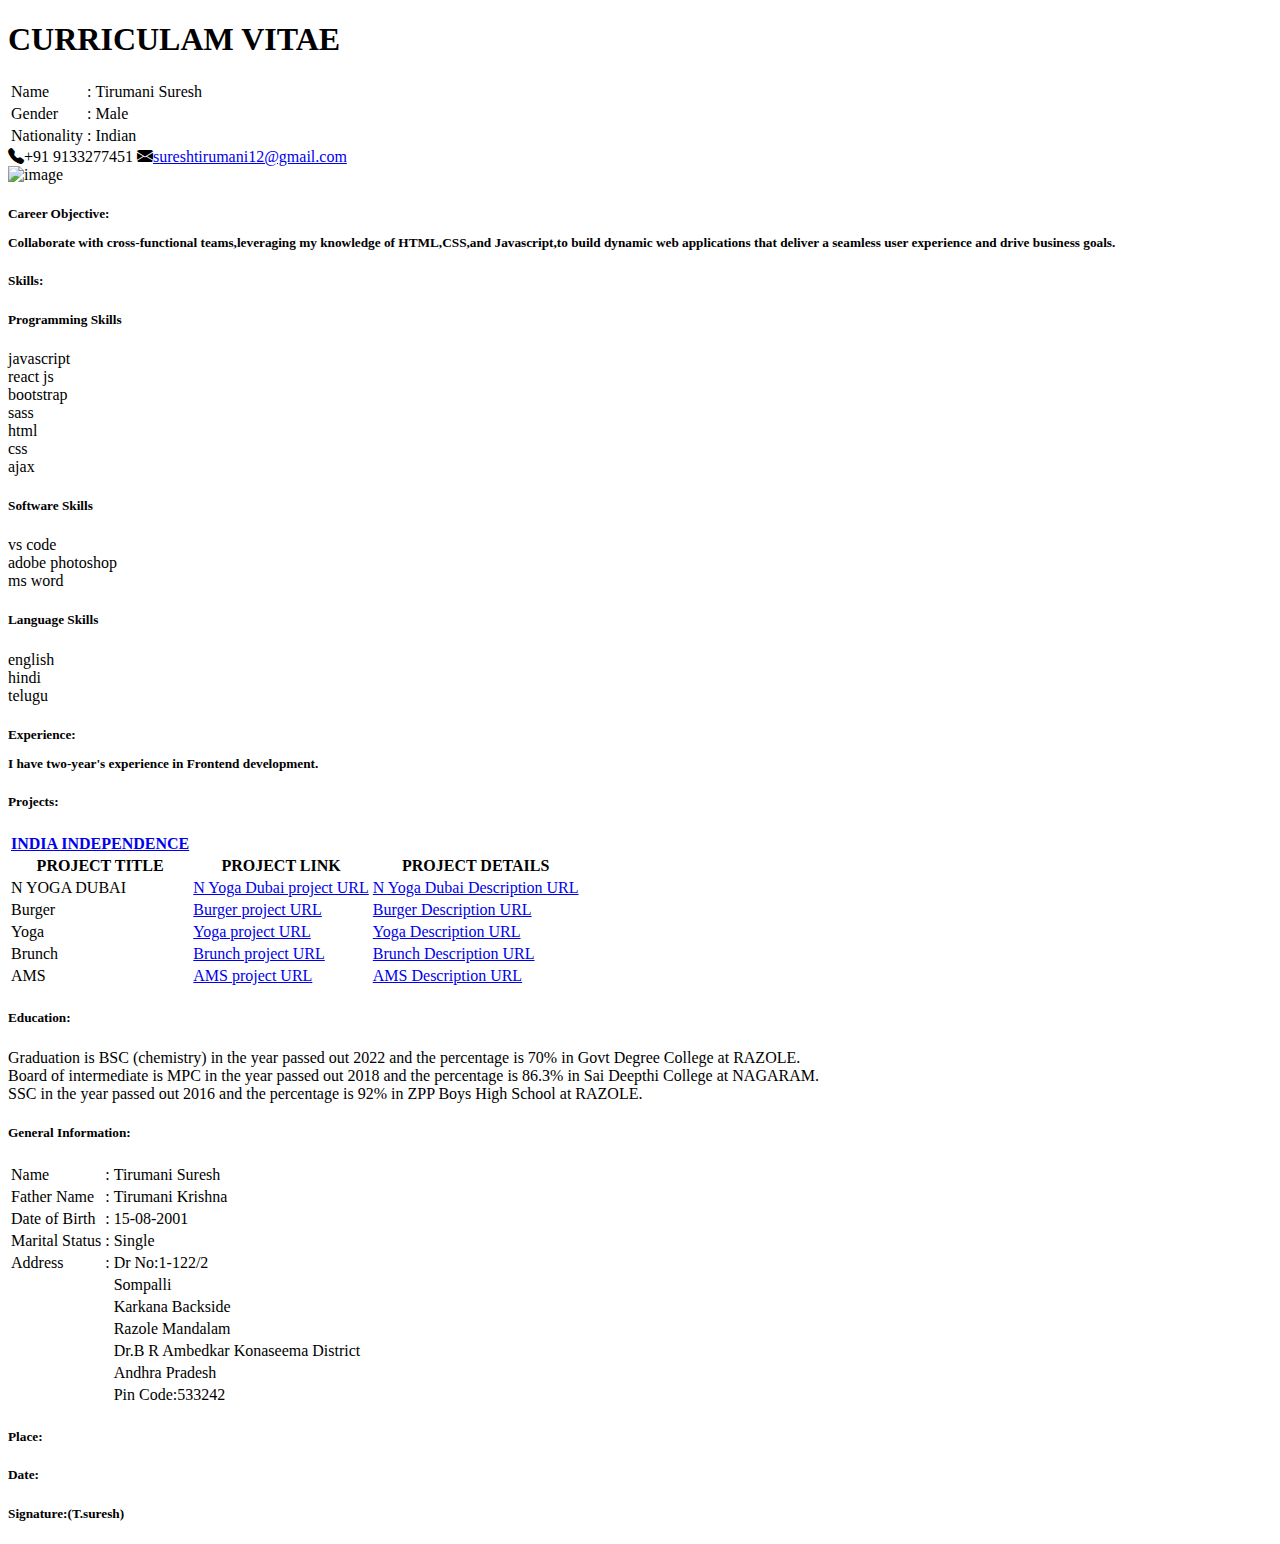
==== resume.html @ 4f4616d6 "update" ====
<!DOCTYPE html>
<html lang="en">

<head>
    <meta charset="UTF-8">
    <meta http-equiv="X-UA-Compatible" content="IE=edge">
    <meta name="viewport" content="width=device-width, initial-scale=1.0">
    <title>RESUME</title>
    <link href="https://cdn.jsdelivr.net/npm/bootstrap@5.3.1/dist/css/bootstrap.min.css" rel="stylesheet"
        integrity="sha384-4bw+/aepP/YC94hEpVNVgiZdgIC5+VKNBQNGCHeKRQN+PtmoHDEXuppvnDJzQIu9" crossorigin="anonymous">
    <link rel="stylesheet" href="https://cdn.jsdelivr.net/npm/bootstrap-icons@1.10.5/font/bootstrap-icons.css">
    <link rel="stylesheet" href="./styles.css" />
</head>

<body>
    <main>
        <div class="container">
            <h1 class="text-center pt-5 pb-4">CURRICULAM VITAE</h1>
            <div class="row data-row">
                <div class="col-lg-6 col-md-6 col-sm-6 data-col1">
                    <table>
                        <thead></thead>
                        <tbody>
                            <tr>
                                <td class="data">Name</td>
                                <td>:</td>
                                <td>Tirumani Suresh</td>
                            </tr>
                            <tr>
                                <td class="data">Gender</td>
                                <td>:</td>
                                <td>Male</td>
                            </tr>
                            <tr>
                                <td class="data">Nationality</td>
                                <td>:</td>
                                <td>Indian</td>
                            </tr>
                        </tbody>
                    </table>
                    <span class="bi-telephone-fill d-block"><span class="ps-2">+91 9133277451</span></span>
                    <span class="bi-envelope-fill"><span class="ps-2"><a
                                href="#">sureshtirumani12@gmail.com</a></span></span>
                </div>
                <div class="col-lg-2 col-md-2 col-sm-2">
                    <img src="suresh.jpg" width="60%" alt="image" />
                </div>
            </div>
            <div class="row data-row2 pt-3">
                <div class="col-lg-8 col-md-8 col-sm-8 data-col2">
                    <h5>Career Objective:<p>Collaborate with cross-functional teams,leveraging my knowledge of
                            HTML,CSS,and Javascript,to build dynamic web applications that deliver a seamless user
                            experience and drive business goals.</p>
                    </h5>
                </div>
            </div>
            <div class="row data-row3">
                <div class="col-lg-8 col-md-8 col-sm-8 data-col3">
                    <h5 class="pt-3">Skills:</h5>
                    <h5>Programming Skills</h5>
                    <dl>
                        <li>javascript</li>
                        <li>react js</li>
                        <li>bootstrap</li>
                        <li>sass</li>
                        <li>html</li>
                        <li>css</li>
                        <li>ajax</li>
                    </dl>
                    <h5>Software Skills</h5>
                    <dl>
                        <li>vs code</li>
                        <li>adobe photoshop</li>
                        <li>ms word</li>
                    </dl>
                    <h5>Language Skills</h5>
                    <dl>
                        <li>english</li>
                        <li>hindi</li>
                        <li>telugu</li>
                    </dl>
                    <h5>Experience:<p>I have two-year's experience in Frontend development.
                        </p>
                    </h5>
                </div>
            </div>

            <div class="row data-row5">
                <div class="col-lg-8 col-md-8 col-sm-8 data-col5">
                    <h5>Projects:</h5>
                    <table class="table">
                        <thead>
                            <tr>
                            <th class="text-center"><a href='https://sureshrock.github.io/independenceindia' class="india">INDIA INDEPENDENCE</a></th>
                            </tr>
                            <tr>
                                <th>PROJECT TITLE</th>
                                <th>PROJECT LINK</th>
                                <th>PROJECT DETAILS</th>
                            </tr>
                        </thead>
                        <tbody>
                            <tr>
                                <td>N YOGA DUBAI</td>
                                <td><a target='_blank' href="https://nyogadubai.com/">N Yoga Dubai project URL</a></td>
                                <td><a target='_blank' href=".\projects\nyogadubaidescription.html">N Yoga Dubai
                                        Description URL</a>
                                </td>
                            </tr>
                            <tr>
                                <td>Burger</td>
                                <td><a target='_blank' href=".\projects\burger\burger.html">Burger project URL</a></td>
                                <td><a target='_blank' href=".\projects\burger\burgerdescription.html">Burger
                                        Description URL</a>
                                </td>
                            </tr>
                            <tr>
                                <td>Yoga</td>
                                <td><a target='_blank' href=".\projects\yoga\yogabootstrap.html">Yoga project URL</a>
                                </td>
                                <td><a target='_blank' href=".\projects\yoga\yogadescription.html">Yoga
                                        Description URL</a>
                                </td>
                            </tr>
                            <tr>
                                <td>Brunch</td>
                                <td><a target='_blank' href=".\projects\brunch\brunch.htm">Brunch project URL</a></td>
                                <td><a target='_blank' href=".\projects\brunch\brunchdescription.html">Brunch
                                        Description URL</a>
                                </td>
                            </tr>
                            <tr>
                                <td>AMS</td>
                                <td><a target='_blank' href="http://www.auramediasolutions.com/">AMS project URL</a>
                                </td>
                                <td><a target='_blank' href=".\projects\amsdescription.html">AMS
                                        Description URL</a>
                                </td>
                            </tr>
                        </tbody>
                    </table>
                </div>
            </div>
            <div class="row data-row4">
                <div class="col-lg-8 col-md-8 col-sm-8 data-col4">
                    <h5>Education:</h5>
                    <dl>
                        <li>Graduation is BSC (chemistry) in the year passed out 2022 and the percentage is 70% in Govt
                            Degree College at RAZOLE.</li>
                        <li>Board of intermediate is MPC in the year passed out 2018 and the percentage is 86.3% in Sai
                            Deepthi College at NAGARAM.</li>
                        <li>SSC in the year passed out 2016 and the percentage is 92% in ZPP Boys High School at RAZOLE.
                        </li>
                    </dl>
                </div>
            </div>
            <div class="row data-row6 pt-2">
                <div class="col-lg-8 col-md-8 col-sm-8 data-col6">
                    <h5>General Information:</h5>
                    <table>
                        <thead>

                        </thead>

                        <tbody>
                            <tr>
                                <td>Name</td>
                                <td>:</td>
                                <td>Tirumani Suresh</td>
                            </tr>
                            <tr>
                                <td>Father Name</td>
                                <td>:</td>
                                <td>Tirumani Krishna</td>
                            </tr>
                            <tr>
                                <td>Date of Birth</td>
                                <td>:</td>
                                <td>15-08-2001</td>
                            </tr>
                            <tr>
                                <td>Marital Status</td>
                                <td>:</td>
                                <td>Single</td>
                            </tr>
                            <tr>
                                <td>Address</td>
                                <td>:</td>
                                <td>Dr No:1-122/2</td>
                            </tr>
                            <tr>
                                <td></td>
                                <td></td>
                                <td>Sompalli</td>
                            </tr>
                            <tr>
                                <td></td>
                                <td></td>
                                <td>Karkana Backside</td>
                            </tr>
                            <tr>
                                <td></td>
                                <td></td>
                                <td>Razole Mandalam</td>
                            </tr>
                            <tr>
                                <td></td>
                                <td></td>
                                <td>Dr.B R Ambedkar Konaseema District</td>
                            </tr>
                            <tr>
                                <td></td>
                                <td></td>
                                <td>Andhra Pradesh</td>
                            </tr>
                            <tr>
                                <td></td>
                                <td></td>
                                <td>Pin Code:533242</td>
                            </tr>
                        </tbody>
                    </table>
                    </h5>
                </div>
            </div>
            <div class="row data-row7 pt-5">
                <div class="col-lg-6 col-md-6 col-sm-6">
                    <h5>Place:</h5>
                    <h5>Date:</h5>
                </div>
                <div class="col-lg-2 col-md-2 col-sm-2 data-col7 pt-lg-4 pt-md-4">
                    <h5>Signature:<span>(T.suresh)</span></h5>
                </div>
            </div>
    </main>
</body>

</html>
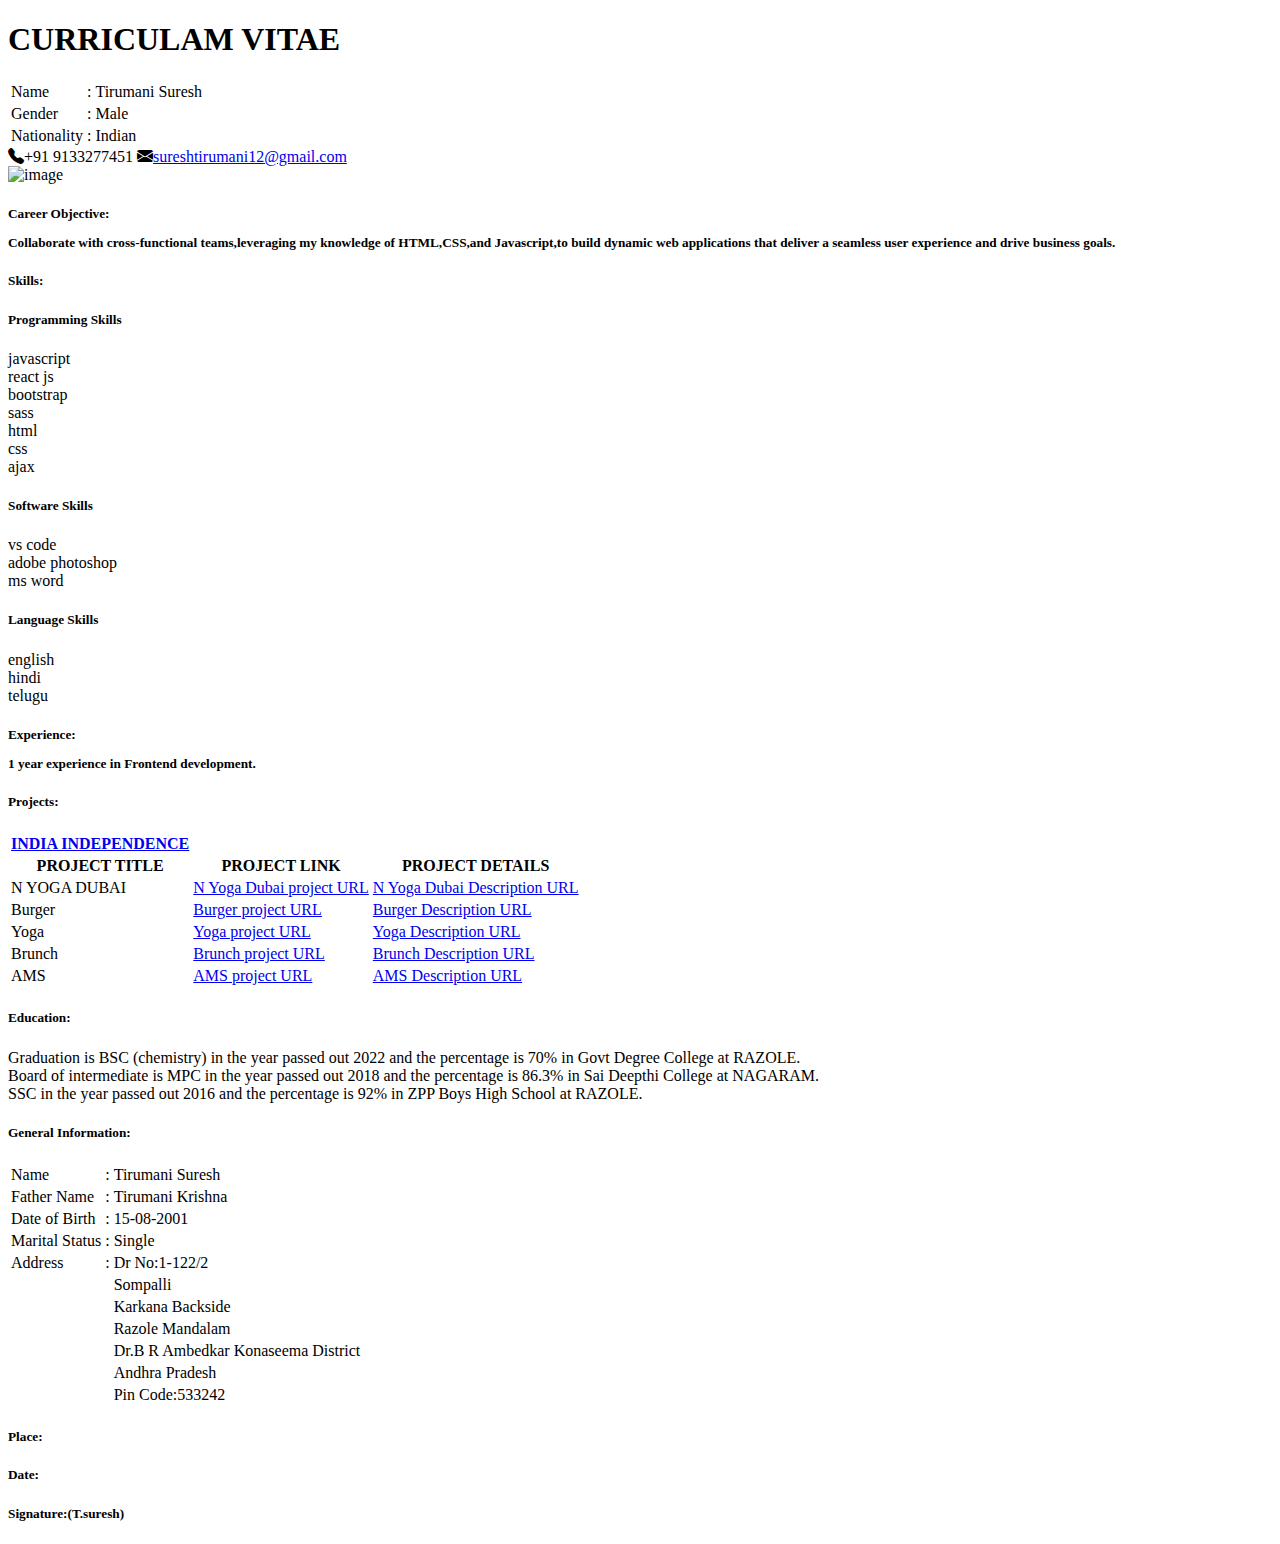
==== commit 3b77221a: "update" ====
--- a/resume.html
+++ b/resume.html
@@ -43,7 +43,7 @@
                                 href="#">sureshtirumani12@gmail.com</a></span></span>
                 </div>
                 <div class="col-lg-2 col-md-2 col-sm-2">
-                    <img src="suresh.jpg" width="60%" alt="image" />
+                    <img src="suresh.jpg" width="50%" alt="image" />
                 </div>
             </div>
             <div class="row data-row2 pt-3">
@@ -79,7 +79,7 @@
                         <li>hindi</li>
                         <li>telugu</li>
                     </dl>
-                    <h5>Experience:<p>I have two-year's experience in Frontend development.
+                    <h5>Experience:<p>1 year experience in Frontend development.
                         </p>
                     </h5>
                 </div>
@@ -91,7 +91,7 @@
                     <table class="table">
                         <thead>
                             <tr>
-                            <th class="text-center"><a href='https://sureshrock.github.io/independenceindia' class="india">INDIA INDEPENDENCE</a></th>
+                            <th class="text-center"><a href='https://sureshrock.github.io/independenceindia' class="india" target='_blank'>INDIA INDEPENDENCE</a></th>
                             </tr>
                             <tr>
                                 <th>PROJECT TITLE</th>
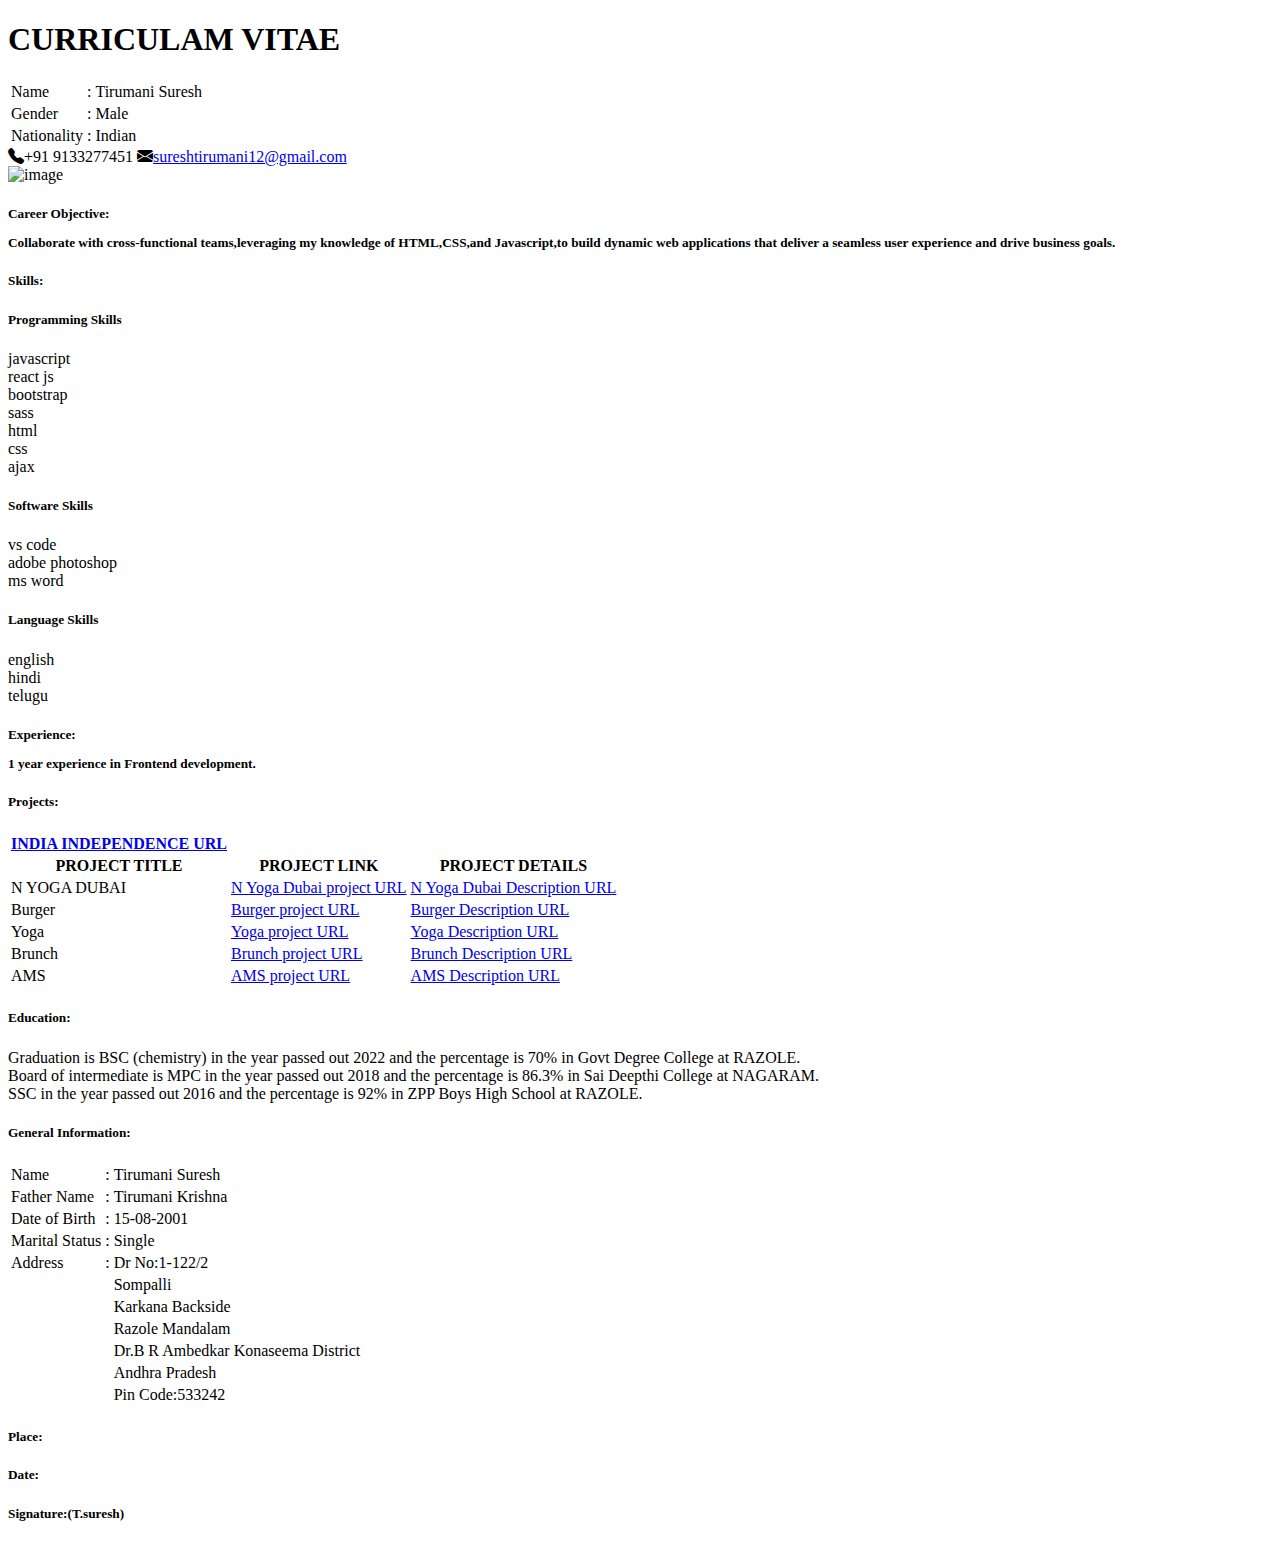
==== commit da62952b: "Update" ====
--- a/resume.html
+++ b/resume.html
@@ -43,7 +43,7 @@
                                 href="#">sureshtirumani12@gmail.com</a></span></span>
                 </div>
                 <div class="col-lg-2 col-md-2 col-sm-2">
-                    <img src="suresh.jpg" width="50%" alt="image" />
+                    <img src="suresh.jpg" width="60%" alt="image" />
                 </div>
             </div>
             <div class="row data-row2 pt-3">
@@ -91,7 +91,7 @@
                     <table class="table">
                         <thead>
                             <tr>
-                            <th class="text-center"><a href='https://sureshrock.github.io/independenceindia' class="india" target='_blank'>INDIA INDEPENDENCE</a></th>
+                            <th class="text-center"><a href='https://sureshrock.github.io/independenceindia' class="india" target='_blank'>INDIA INDEPENDENCE URL</a></th>
                             </tr>
                             <tr>
                                 <th>PROJECT TITLE</th>
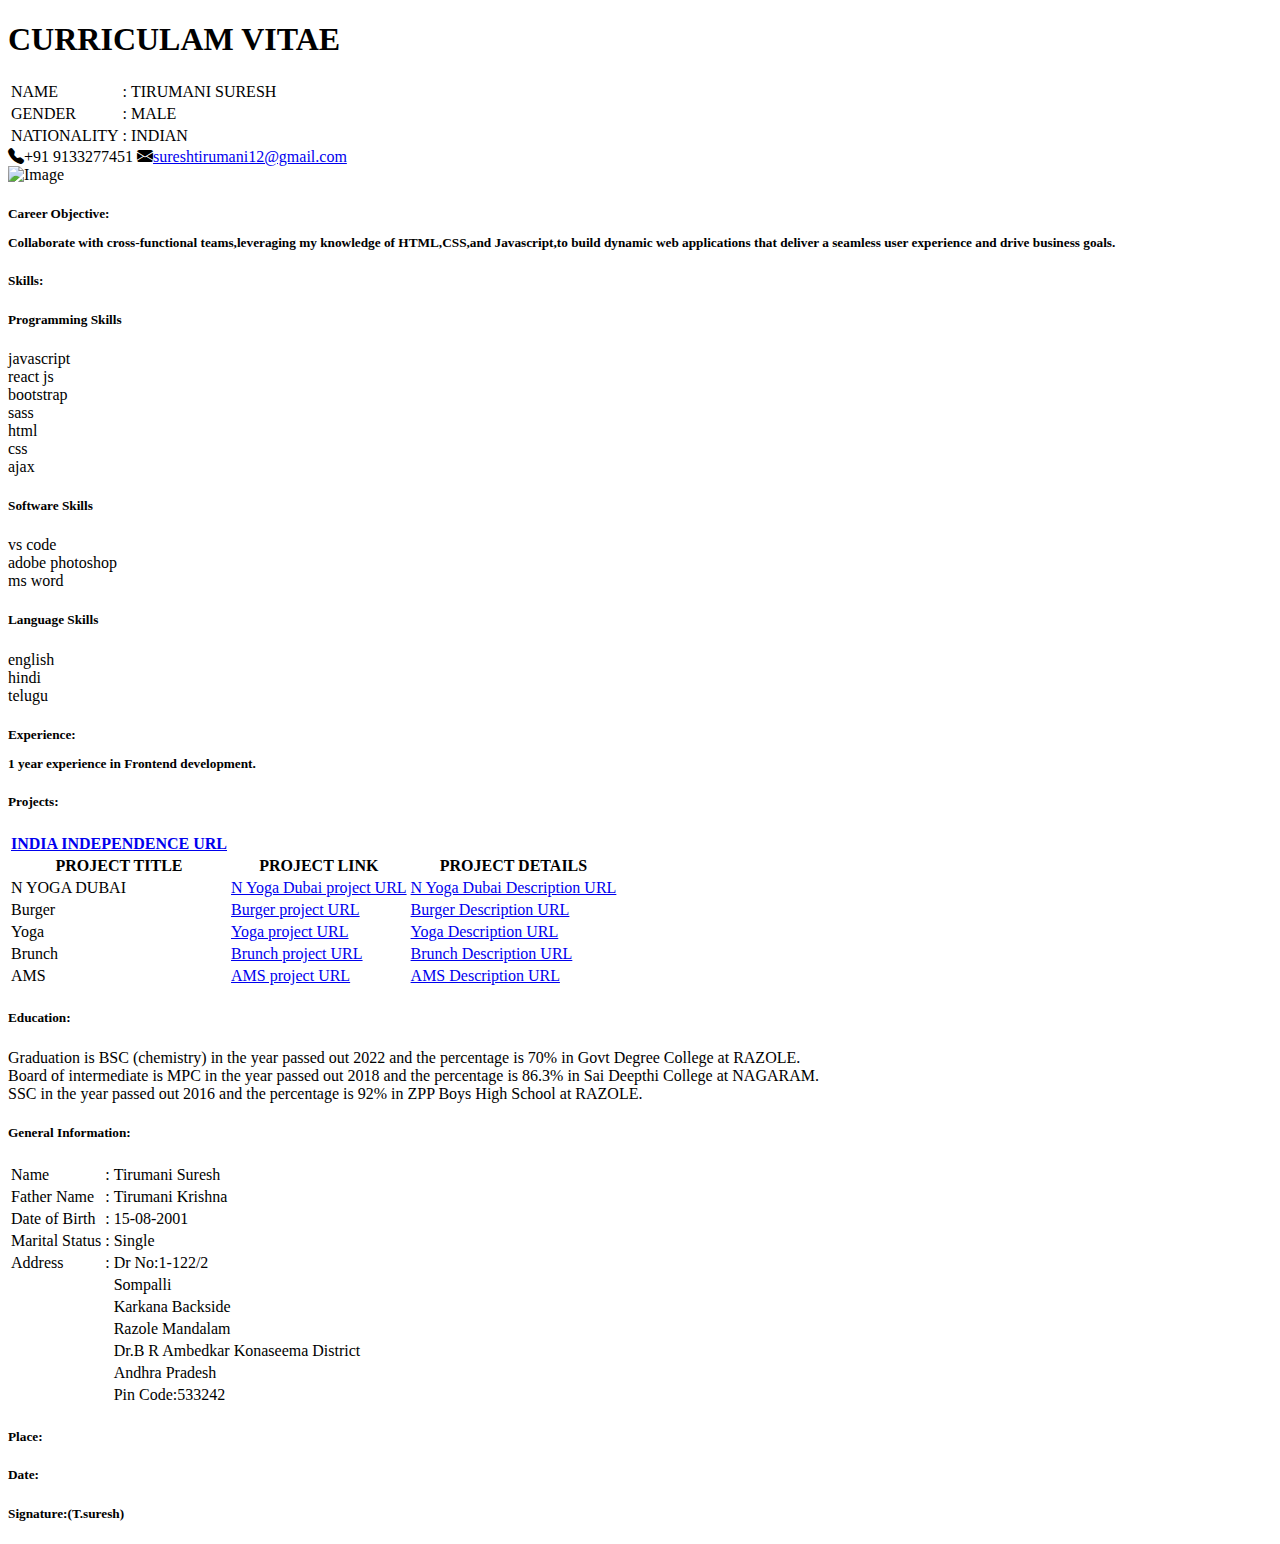
==== commit 2a947728: "update" ====
--- a/resume.html
+++ b/resume.html
@@ -22,19 +22,19 @@
                         <thead></thead>
                         <tbody>
                             <tr>
-                                <td class="data">Name</td>
-                                <td>:</td>
-                                <td>Tirumani Suresh</td>
-                            </tr>
-                            <tr>
-                                <td class="data">Gender</td>
-                                <td>:</td>
-                                <td>Male</td>
-                            </tr>
-                            <tr>
-                                <td class="data">Nationality</td>
-                                <td>:</td>
-                                <td>Indian</td>
+                                <td class="data">NAME</td>
+                                <td>:</td>
+                                <td>TIRUMANI SURESH</td>
+                            </tr>
+                            <tr>
+                                <td class="data">GENDER</td>
+                                <td>:</td>
+                                <td>MALE</td>
+                            </tr>
+                            <tr>
+                                <td class="data">NATIONALITY</td>
+                                <td>:</td>
+                                <td>INDIAN</td>
                             </tr>
                         </tbody>
                     </table>
@@ -43,7 +43,7 @@
                                 href="#">sureshtirumani12@gmail.com</a></span></span>
                 </div>
                 <div class="col-lg-2 col-md-2 col-sm-2">
-                    <img src="suresh.jpg" width="60%" alt="image" />
+                    <img src="suresh.jpg" width="60%" alt="Image" />
                 </div>
             </div>
             <div class="row data-row2 pt-3">
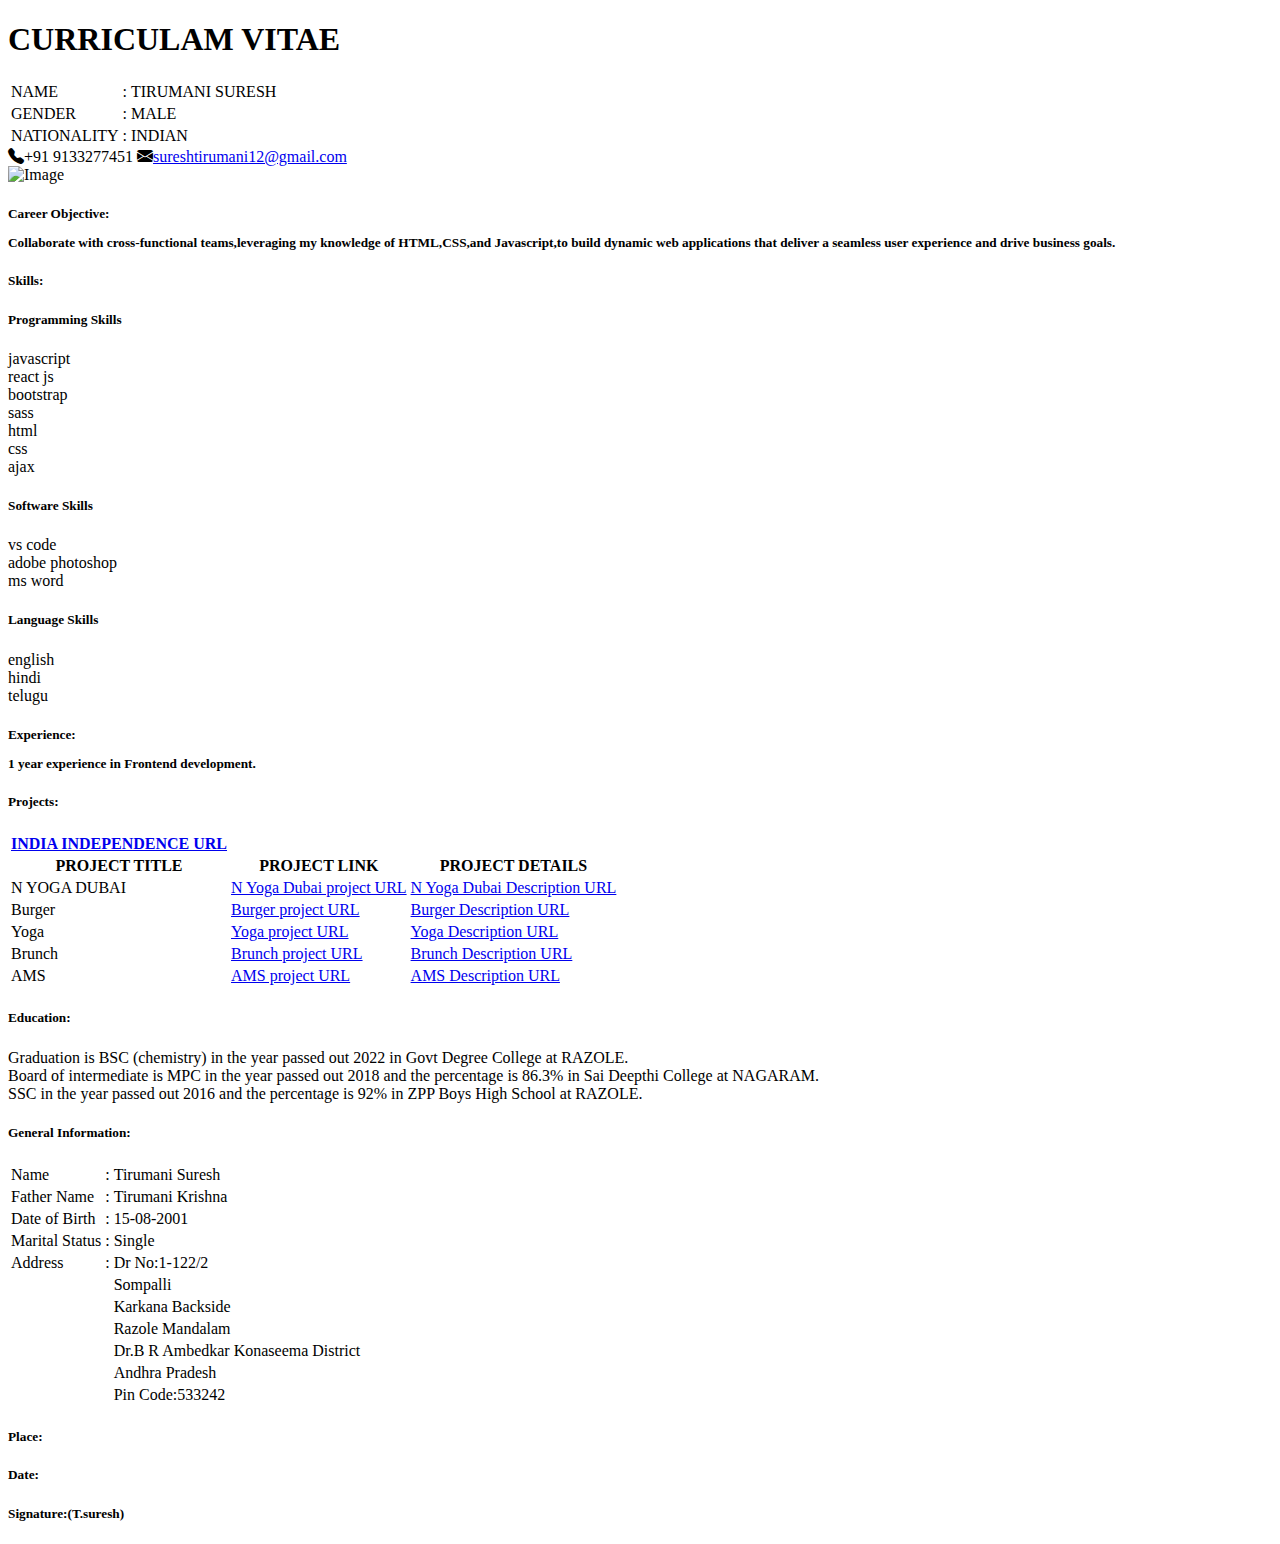
==== commit e6d4b9b2: "update resume.html" ====
--- a/resume.html
+++ b/resume.html
@@ -145,7 +145,7 @@
                 <div class="col-lg-8 col-md-8 col-sm-8 data-col4">
                     <h5>Education:</h5>
                     <dl>
-                        <li>Graduation is BSC (chemistry) in the year passed out 2022 and the percentage is 70% in Govt
+                        <li>Graduation is BSC (chemistry) in the year passed out 2022 in Govt
                             Degree College at RAZOLE.</li>
                         <li>Board of intermediate is MPC in the year passed out 2018 and the percentage is 86.3% in Sai
                             Deepthi College at NAGARAM.</li>
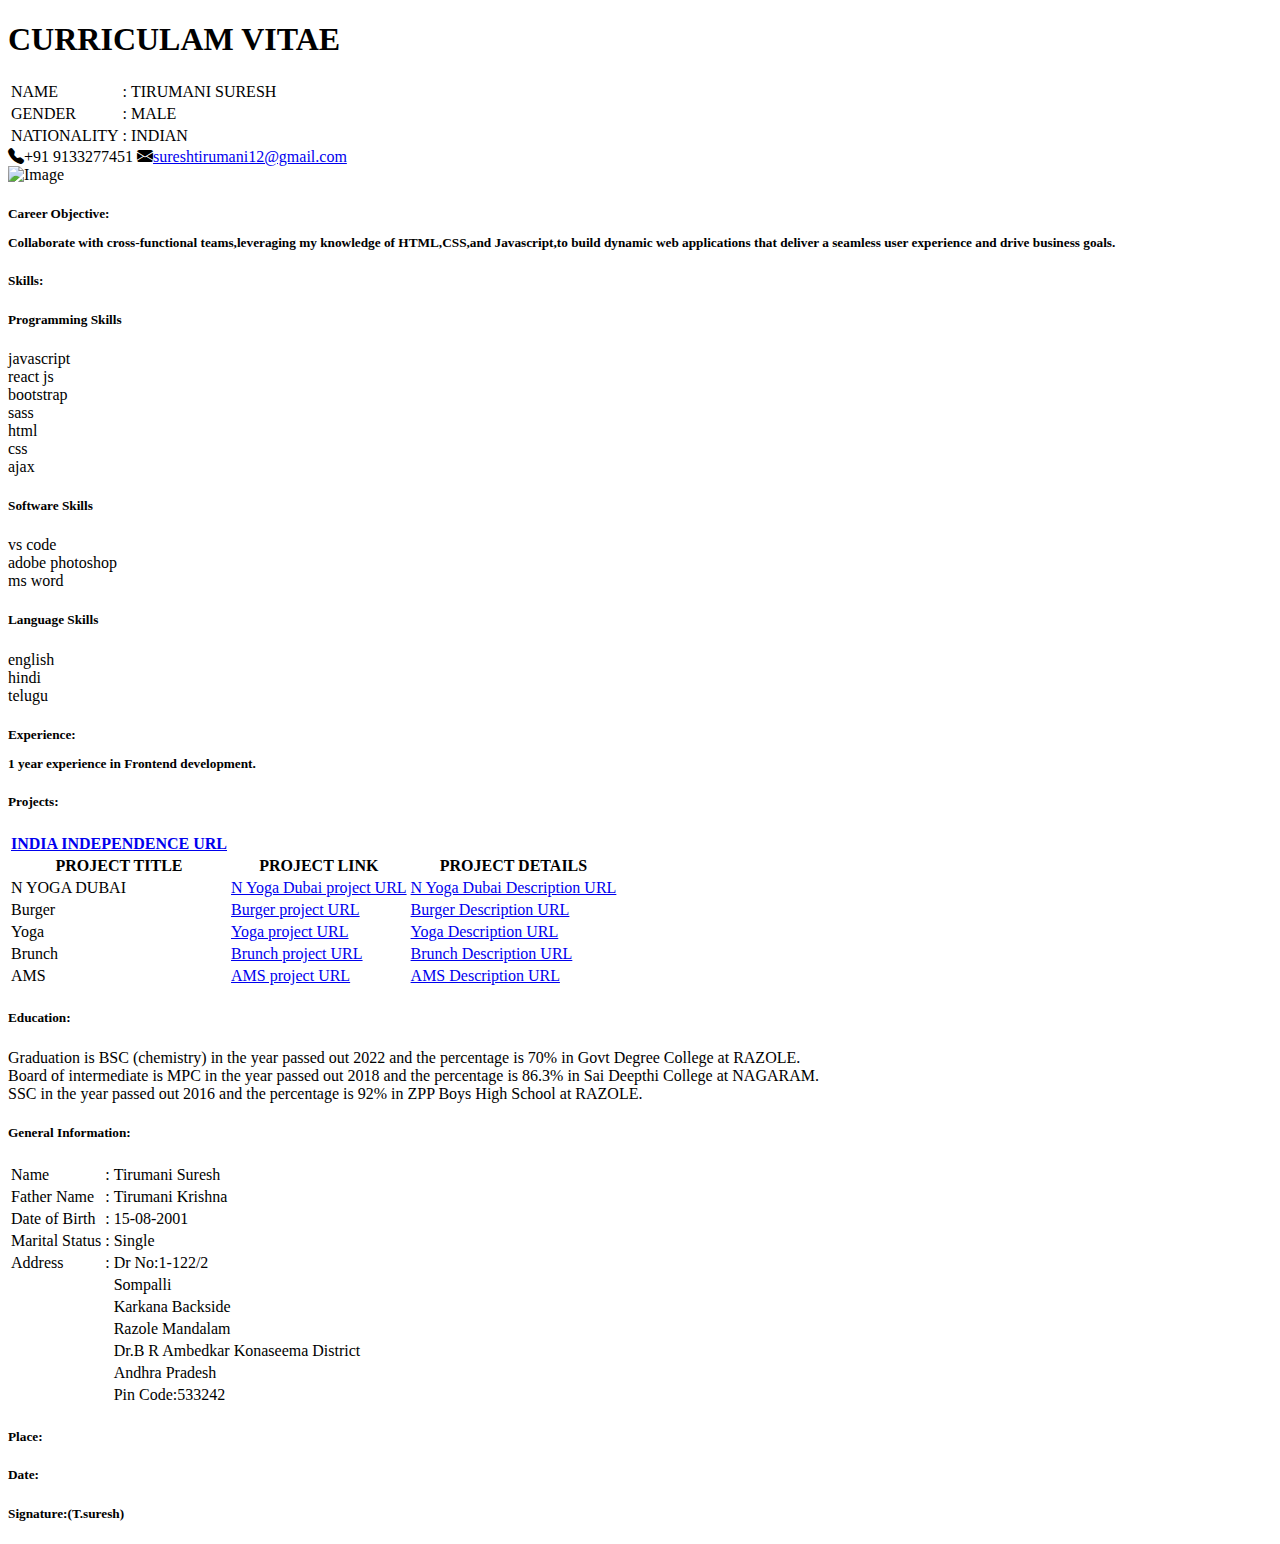
==== commit 84a95933: "update files" ====
--- a/resume.html
+++ b/resume.html
@@ -5,6 +5,7 @@
     <meta charset="UTF-8">
     <meta http-equiv="X-UA-Compatible" content="IE=edge">
     <meta name="viewport" content="width=device-width, initial-scale=1.0">
+    <link rel="icon" type='image/png' href="sureshicon.png">
     <title>RESUME</title>
     <link href="https://cdn.jsdelivr.net/npm/bootstrap@5.3.1/dist/css/bootstrap.min.css" rel="stylesheet"
         integrity="sha384-4bw+/aepP/YC94hEpVNVgiZdgIC5+VKNBQNGCHeKRQN+PtmoHDEXuppvnDJzQIu9" crossorigin="anonymous">
@@ -145,7 +146,7 @@
                 <div class="col-lg-8 col-md-8 col-sm-8 data-col4">
                     <h5>Education:</h5>
                     <dl>
-                        <li>Graduation is BSC (chemistry) in the year passed out 2022 in Govt
+                        <li>Graduation is BSC (chemistry) in the year passed out 2022 and the percentage is 70% in Govt
                             Degree College at RAZOLE.</li>
                         <li>Board of intermediate is MPC in the year passed out 2018 and the percentage is 86.3% in Sai
                             Deepthi College at NAGARAM.</li>
